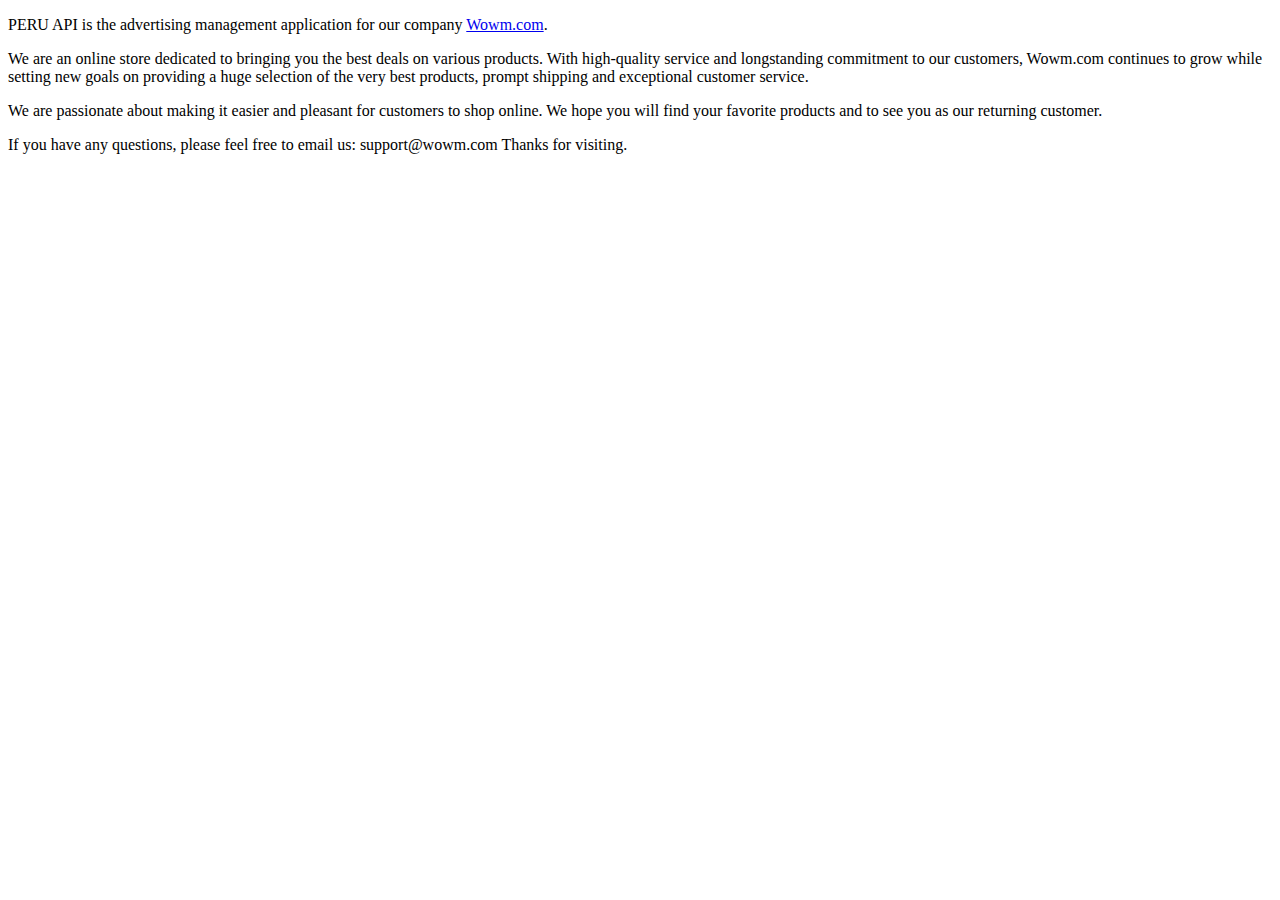
==== peru-webapp/src/main/webapp/statics/about.html @ 88466217 "just for record." ====
<!DOCTYPE html>
<html>

<head>

    <meta charset="utf-8">
    <meta name="viewport" content="width=device-width, initial-scale=1.0">

    <base target="_blank">
</head>
<body class="gray-bg">

<div class="wrapper-content ">
    <div class="ibox-content">
            <p>PERU API is the advertising management application for our company <a href="https://www.wowm.com/">Wowm.com</a>.</p>
            <p>We are an online store dedicated to bringing you the best deals on various products. With high-quality service and longstanding commitment to our customers, Wowm.com continues to grow while setting new goals on providing a huge selection of the very best products, prompt shipping and exceptional customer service.</p>
            <p>We are passionate about making it easier and pleasant for customers to shop online. We hope you will find your favorite products and to see you as our returning customer.</p>
            <p>If you have any questions, please feel free to email us: support@wowm.com Thanks for visiting.</p>
    </div>
</div>


</body>

</html>
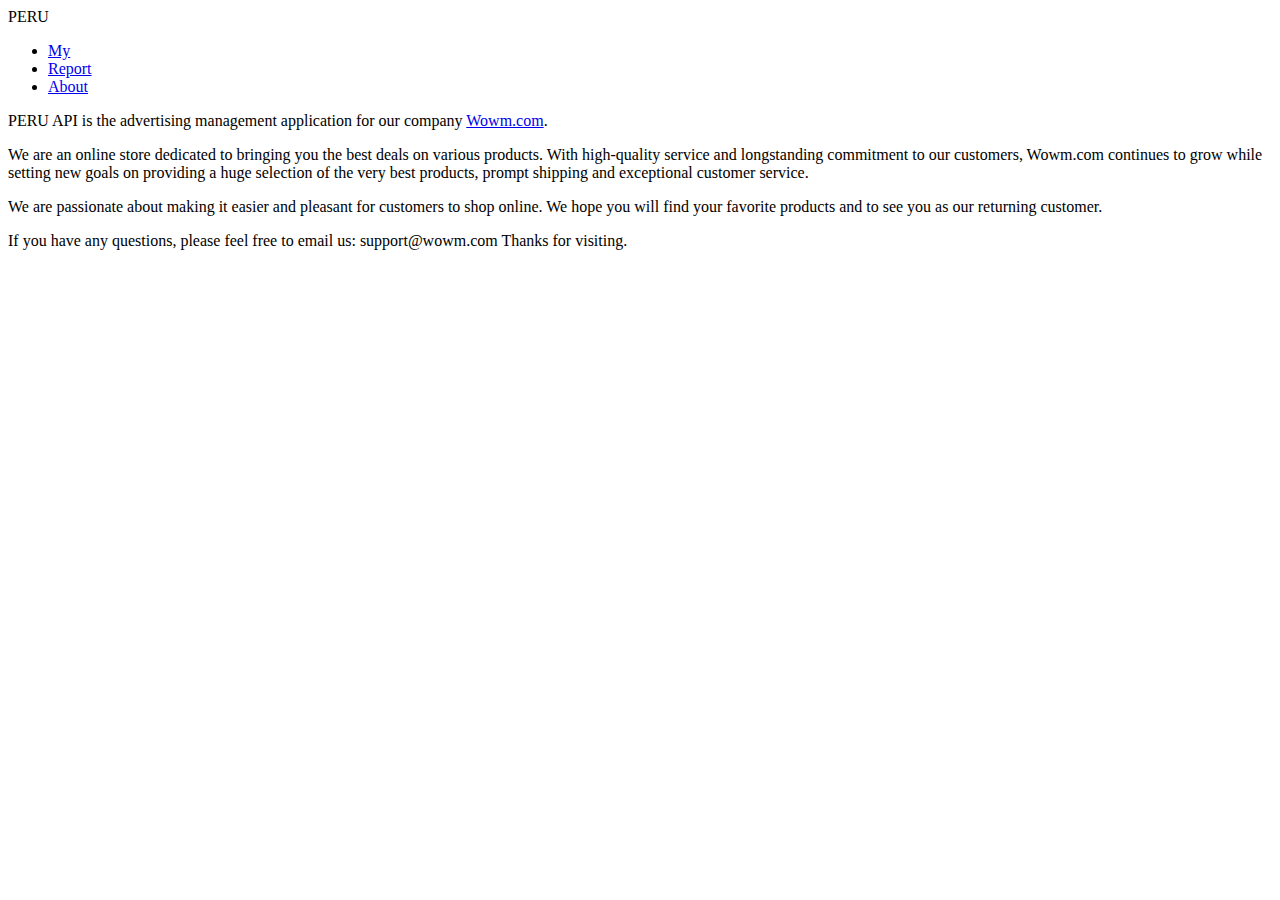
==== commit 1f22e1fc: "v0.2" ====
--- a/peru-webapp/src/main/webapp/statics/about.html
+++ b/peru-webapp/src/main/webapp/statics/about.html
@@ -2,14 +2,25 @@
 <html>
 
 <head>
-
+    <link href="/css/common/bootstrap.min.css?v=3.3.5" rel="stylesheet">
     <meta charset="utf-8">
     <meta name="viewport" content="width=device-width, initial-scale=1.0">
 
-    <base target="_blank">
 </head>
 <body class="gray-bg">
-
+<nav class="navbar navbar-default">
+    <div class="container-fluid">
+        <div class="navbar-header">
+            <a class="navbar-brand">PERU</a>
+        </div>
+        <ul class="nav navbar-nav">
+            <li><a href="/my.html">My</a></li>
+            <li><a href="/report.html">Report</a></li>
+            <!--<li><a href="#">Admin</a></li>-->
+            <li class="active"><a href="/about.html">About</a></li>
+        </ul>
+    </div>
+</nav>
 <div class="wrapper-content ">
     <div class="ibox-content">
             <p>PERU API is the advertising management application for our company <a href="https://www.wowm.com/">Wowm.com</a>.</p>
